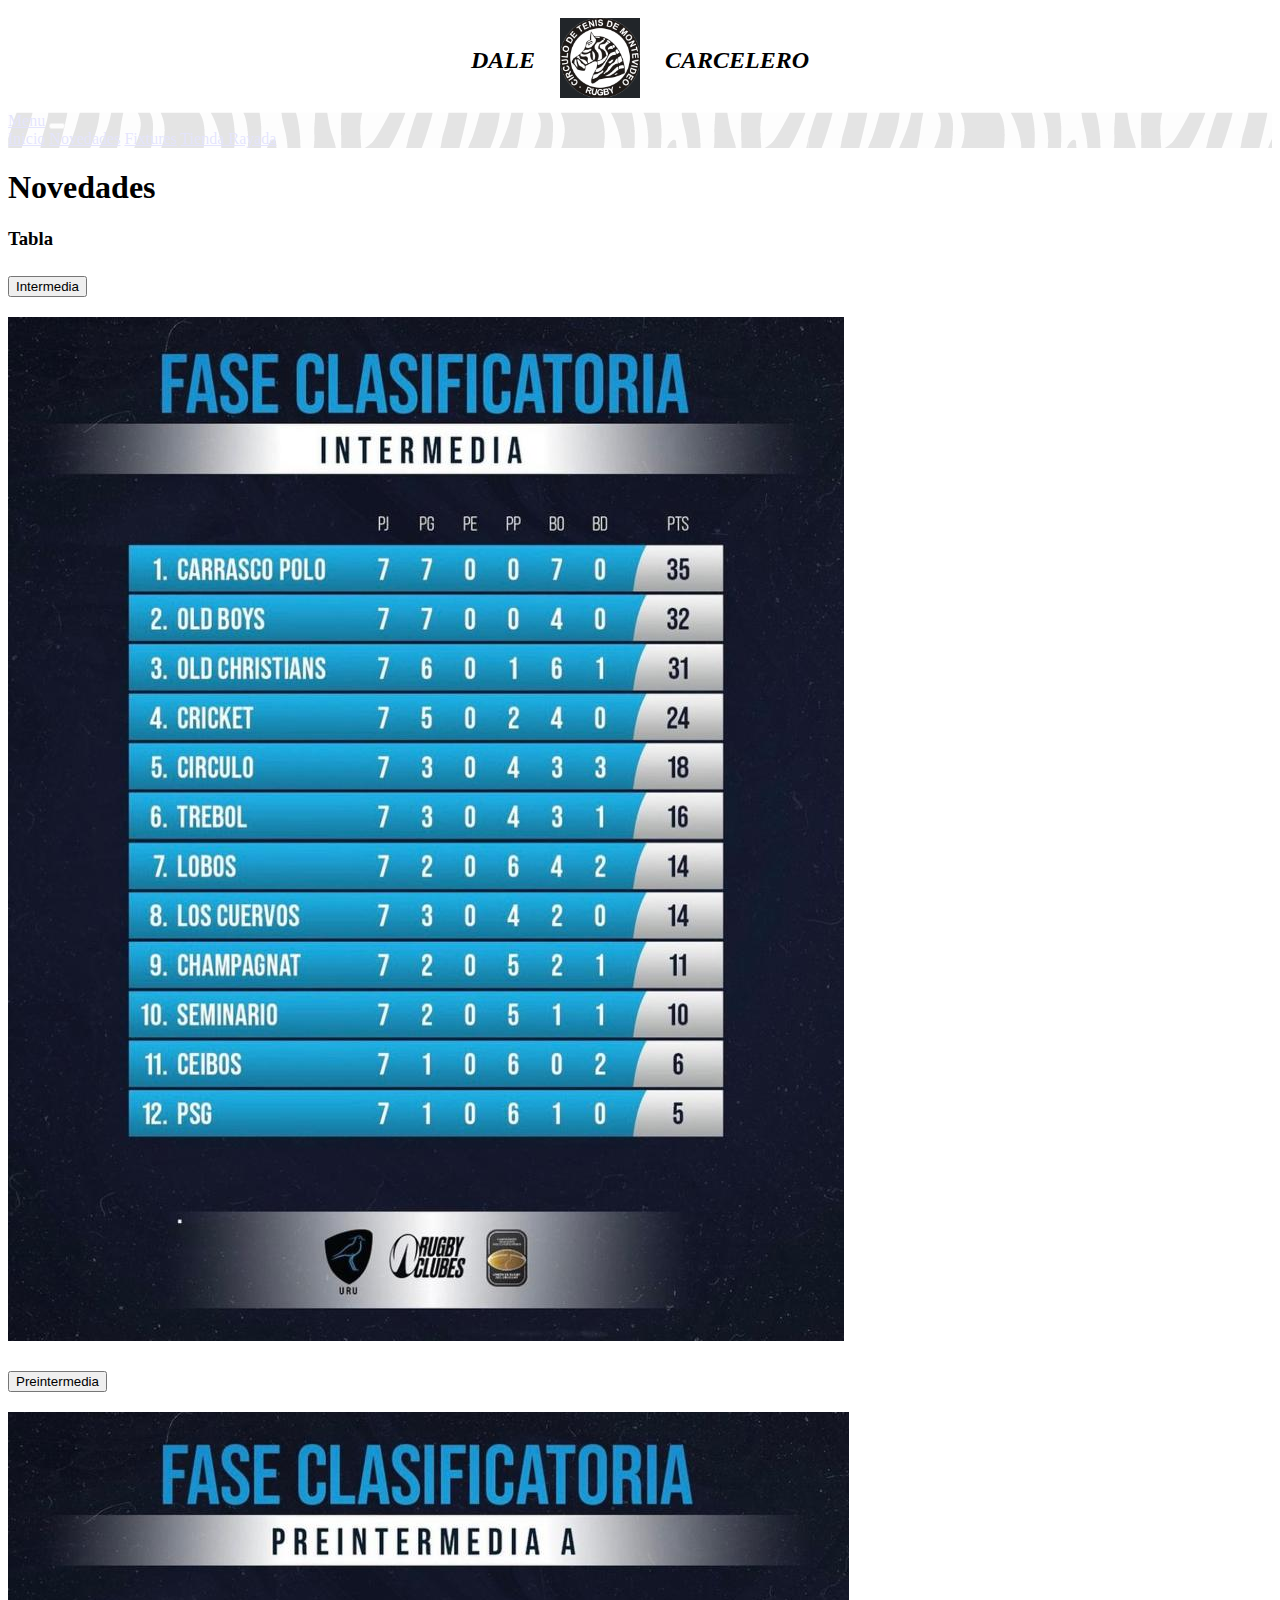
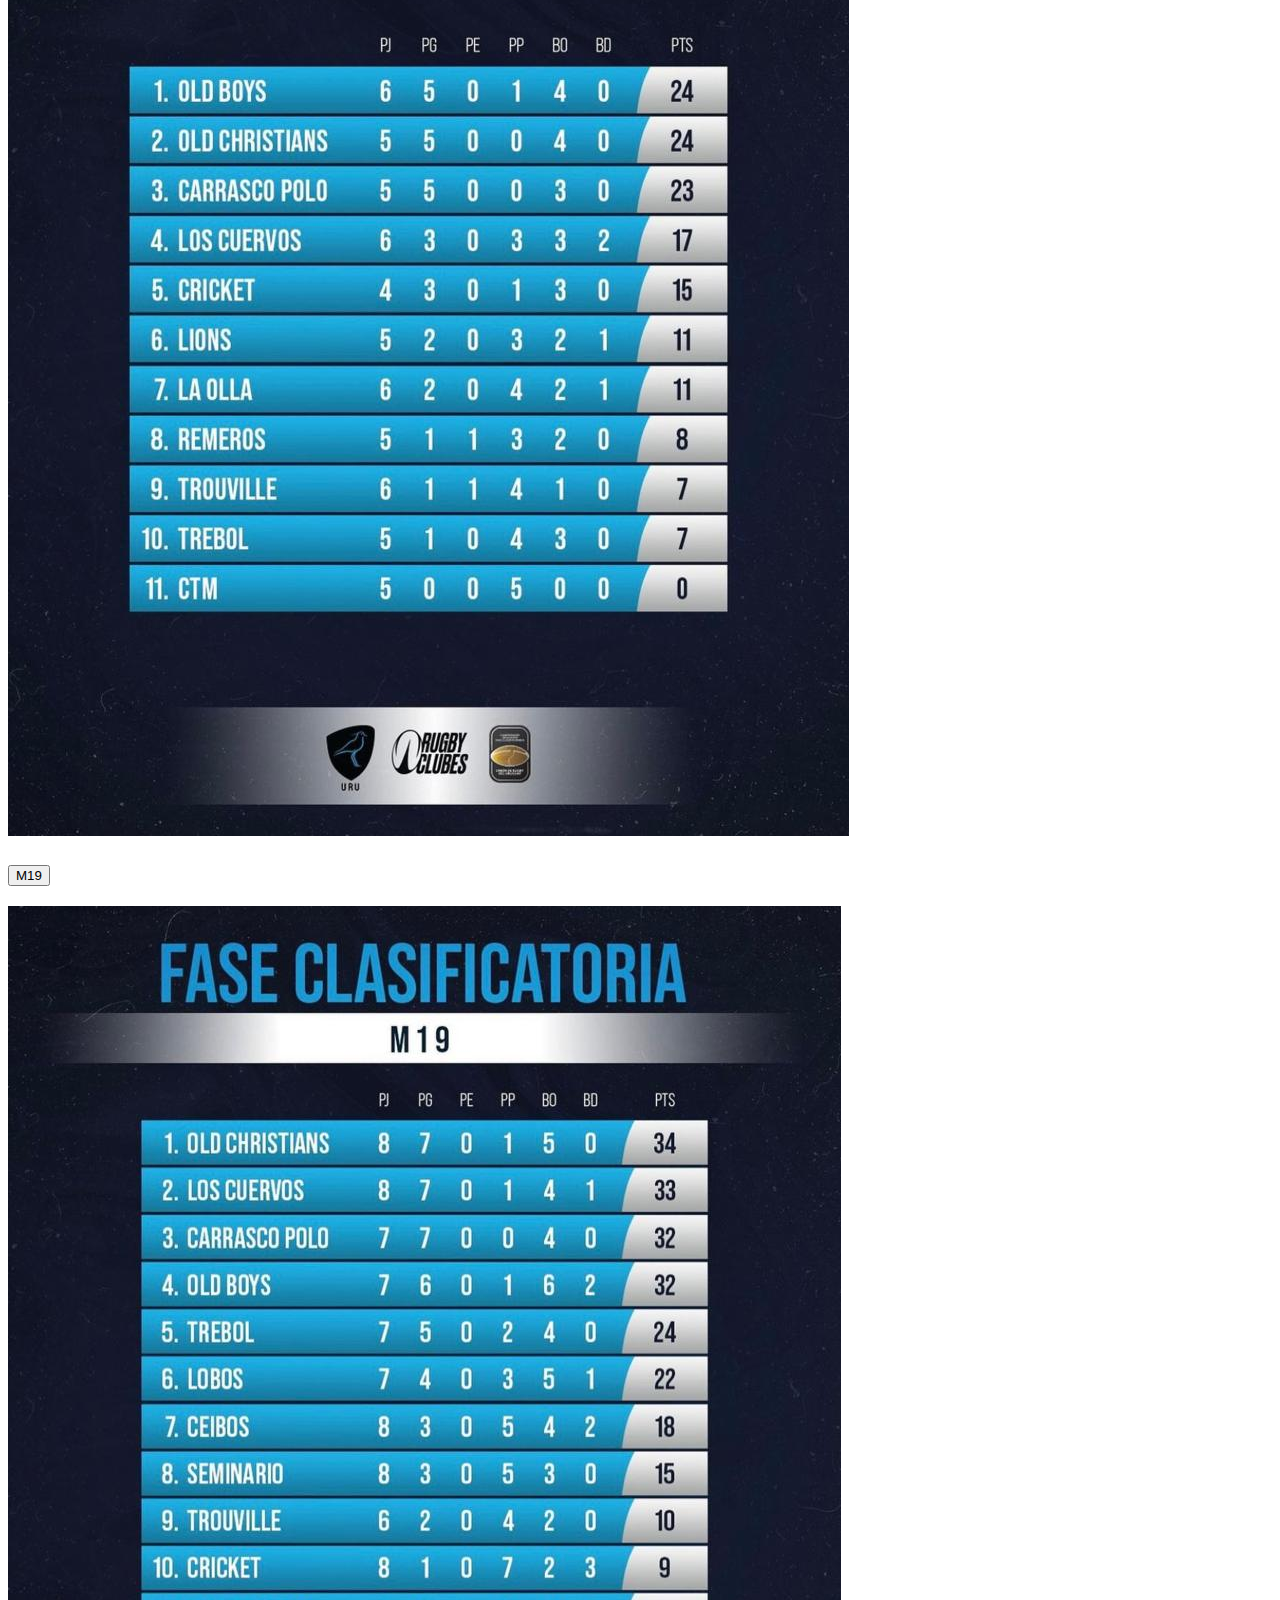
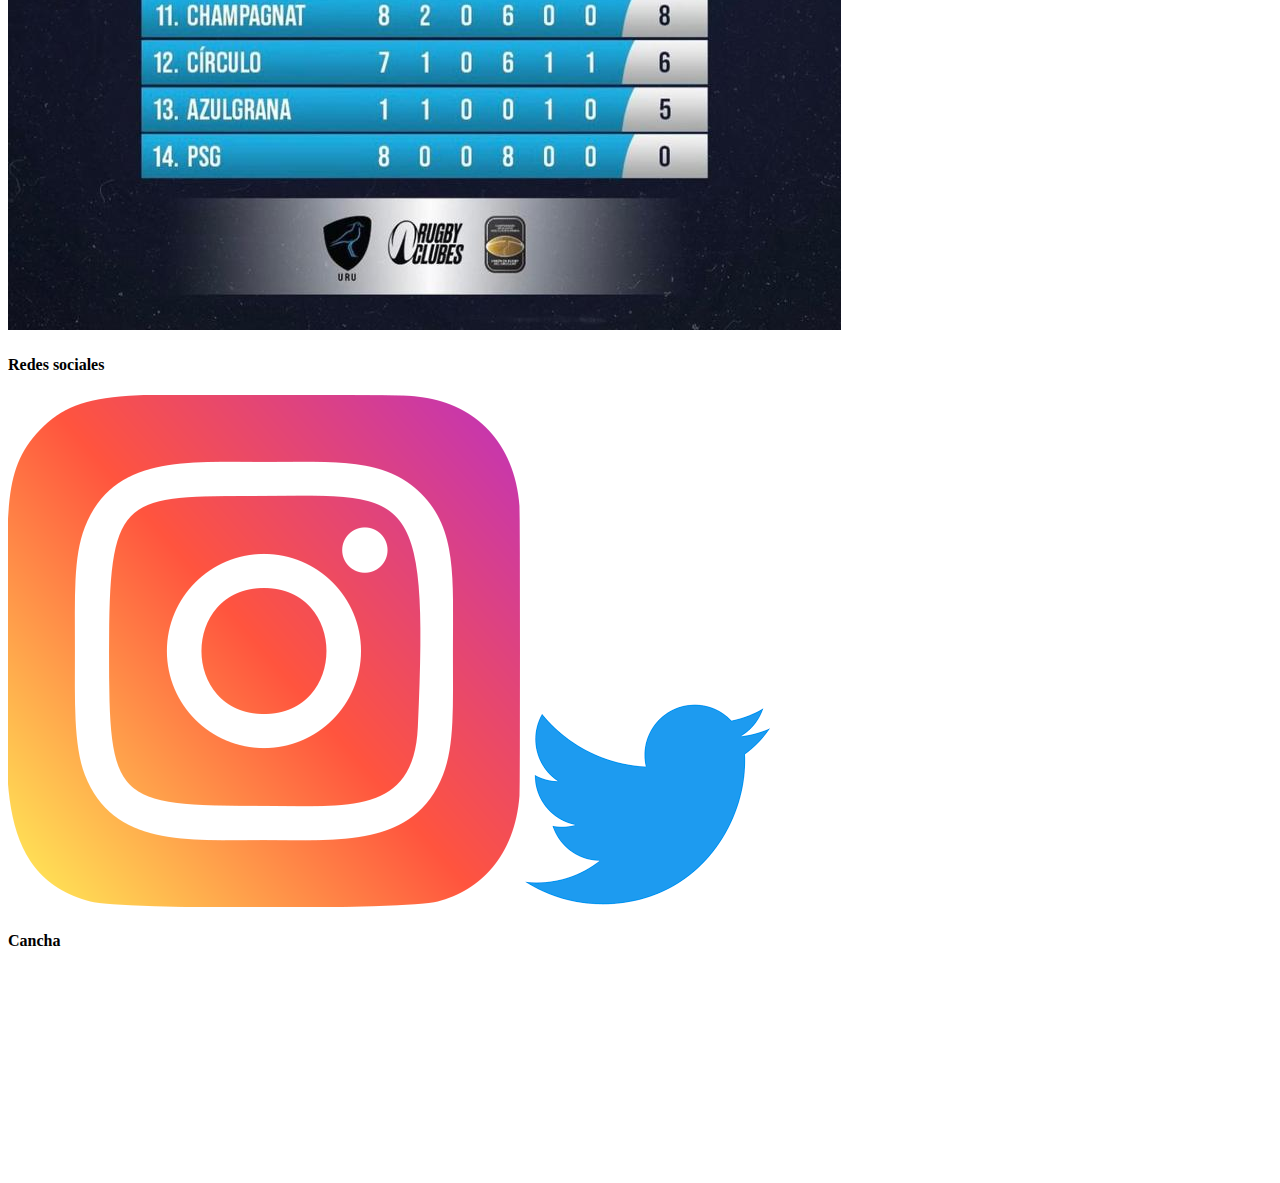
==== Other pages/novedades.html @ 17150779 "correcciones" ====
<!DOCTYPE html>
<html lang="en">
<head>
    <meta charset="UTF-8">
    <meta http-equiv="X-UA-Compatible" content="IE=edge">
    <meta name="viewport" content="width=device-width, initial-scale=1.0">
    <!-- CSS only -->
    <link href="https://cdn.jsdelivr.net/npm/bootstrap@5.2.0-beta1/dist/css/bootstrap.min.css" rel="stylesheet" integrity="sha384-0evHe/X+R7YkIZDRvuzKMRqM+OrBnVFBL6DOitfPri4tjfHxaWutUpFmBp4vmVor" crossorigin="anonymous">
    <link rel="stylesheet" href="../CSS/style.css">
    <title>Novedades</title>
</head>
<body>
  <header class= "escudo bg-dark">
    <h2 class="text-light">DALE</h2>
    <span><img src="../img/Escudo.png" alt="Escudo"></span>
    <h2 class="text-light">CARCELERO</h2>        
</header>
    <nav class="navbar navbar-expand-lg bg-black">
        <div class="container-fluid">
          <a class="navbar-brand text-light" href="../Other pages/novedades.html">Menu</a>
          <button class="navbar-toggler" type="button" data-bs-toggle="collapse" data-bs-target="#navbarNavAltMarkup" aria-controls="navbarNavAltMarkup" aria-expanded="false" aria-label="Toggle navigation">
            <span class="navbar-toggler-icon"></span>
          </button>
          <div class="collapse navbar-collapse" id="navbarNavAltMarkup">
            <div class="navbar-nav">
              <a class="nav-link active text-light" aria-current="page" href="../index.html">Inicio</a>
              <a class="nav-link active text-light" aria-current="page" href="../Other pages/novedades.html">Novedades</a>
              <a class="nav-link active text-light" aria-current="page" href="#">Fixtures</a>
              <a class="nav-link active text-light" aria-current="page" href="#">Tienda Rayada</a>
            </div>
          </div>
        </div>
    </nav>
      
    <main>
        <h1>Novedades</h1>
        
        <section class="m-5">
            <h3>Tabla</h3>
            <div class="accordion accordion-flush" id="accordionFlushExample">
                <div class="accordion-item">
                  <h2 class="accordion-header" id="flush-headingOne">
                    <button class="accordion-button collapsed" type="button" data-bs-toggle="collapse" data-bs-target="#flush-collapseOne" aria-expanded="false" aria-controls="flush-collapseOne">
                      Intermedia
                    </button>
                  </h2>
                  <div id="flush-collapseOne" class="accordion-collapse collapse" aria-labelledby="flush-headingOne" data-bs-parent="#accordionFlushExample">
                    <div><img src="../img/TablaInter.jpeg" alt="tablainter"></div>
                  </div>
                </div>
                <div class="accordion-item">
                  <h2 class="accordion-header" id="flush-headingTwo">
                    <button class="accordion-button collapsed" type="button" data-bs-toggle="collapse" data-bs-target="#flush-collapseTwo" aria-expanded="false" aria-controls="flush-collapseTwo">
                      Preintermedia
                    </button>
                  </h2>
                  <div id="flush-collapseTwo" class="accordion-collapse collapse" aria-labelledby="flush-headingTwo" data-bs-parent="#accordionFlushExample">
                    <div><img src="../img/TablaPre.jpeg" alt="tablapre"></div>
                  </div>
                </div>
                <div class="accordion-item">
                  <h2 class="accordion-header" id="flush-headingThree">
                    <button class="accordion-button collapsed" type="button" data-bs-toggle="collapse" data-bs-target="#flush-collapseThree" aria-expanded="false" aria-controls="flush-collapseThree">
                      M19
                    </button>
                  </h2>
                  <div id="flush-collapseThree" class="accordion-collapse collapse" aria-labelledby="flush-headingThree" data-bs-parent="#accordionFlushExample">
                    <div><img src="../img/Tabla19.jpeg" alt="tabla19"></div>
                  </div>
                </div>
              </div>
        </section>
        

    </main>
    <footer class="bg-dark bg-gradient">
        <div>
            <h4 class="text-light">Redes sociales</h4>
            <a href="https://www.instagram.com/" target="_blank"><img src="../img/instagram.png" alt="instagram"></a>
            <a href="https://www.twitter.com/" target="_blank"><img src="../img/twitter.png" alt="twitter"></a>
        </div>
        <div>
            <h4 class="text-light">Cancha</h4>
            <iframe src="https://www.google.com/maps/embed?pb=!1m18!1m12!1m3!1d3274.400572064016!2d-56.29575698333754!3d-34.846160926877744!2m3!1f0!2f0!3f0!3m2!1i1024!2i768!4f13.1!3m3!1m2!1s0x95a1d4270d348823%3A0x2ae764856227f173!2sCampus%20del%20Oeste!5e0!3m2!1ses!2suy!4v1654108356775!5m2!1ses!2suy" width="250" height="200" style="border:0;" allowfullscreen="" loading="lazy" referrerpolicy="no-referrer-when-downgrade"></iframe>
        </div>
    </footer>
    

    <!-- JavaScript Bundle with Popper -->
    <script src="https://cdn.jsdelivr.net/npm/bootstrap@5.2.0-beta1/dist/js/bootstrap.bundle.min.js" integrity="sha384-pprn3073KE6tl6bjs2QrFaJGz5/SUsLqktiwsUTF55Jfv3qYSDhgCecCxMW52nD2" crossorigin="anonymous"></script>
</body>
</html>
---- CSS/style.css ----
.escudo{
    display: flex;
    justify-content: center;
    align-items: center;
}

.escudo img{
    width: 80px;
    height: 80px;
    margin: 10px 25px;    
}

.escudo h2{
    font-style: italic;
}

.navbar{
    background-image: url("../img/animalprint.png");
    background-repeat: no-repeat;
    opacity: 0.1; 
}
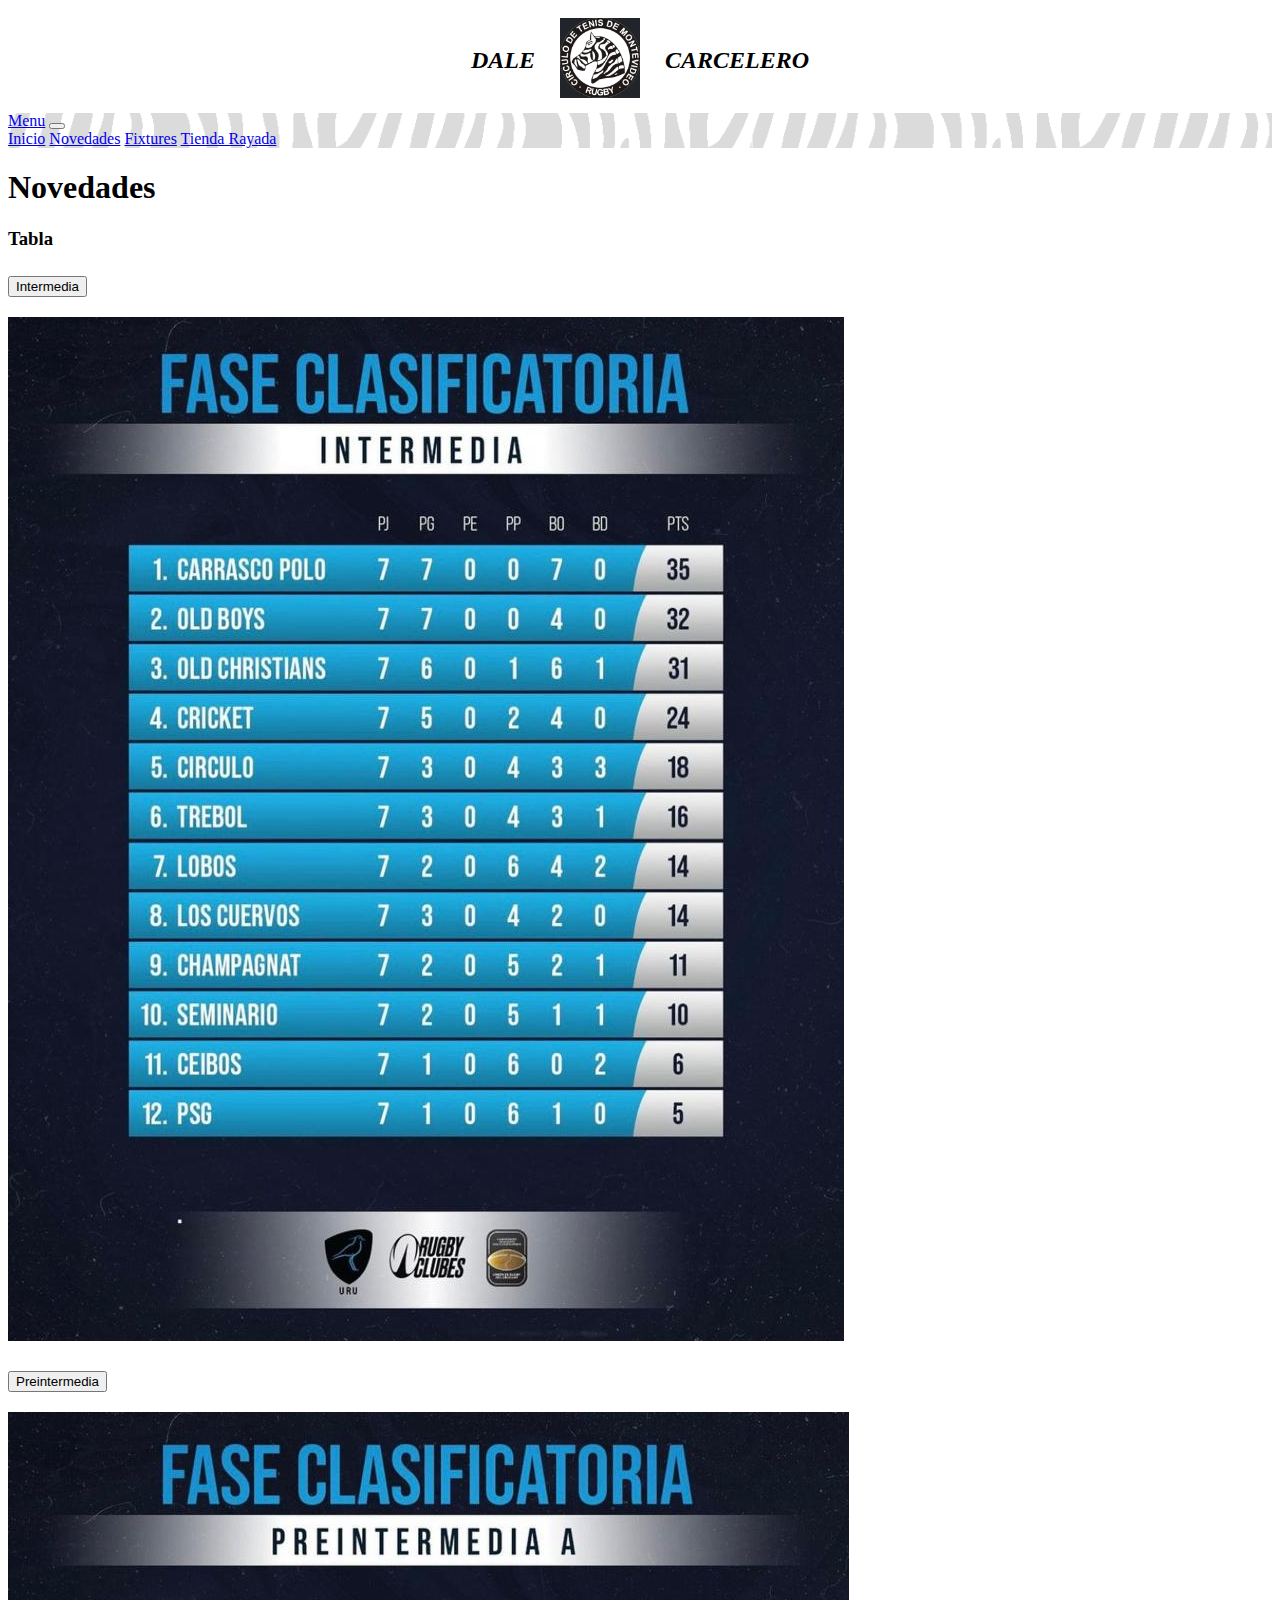
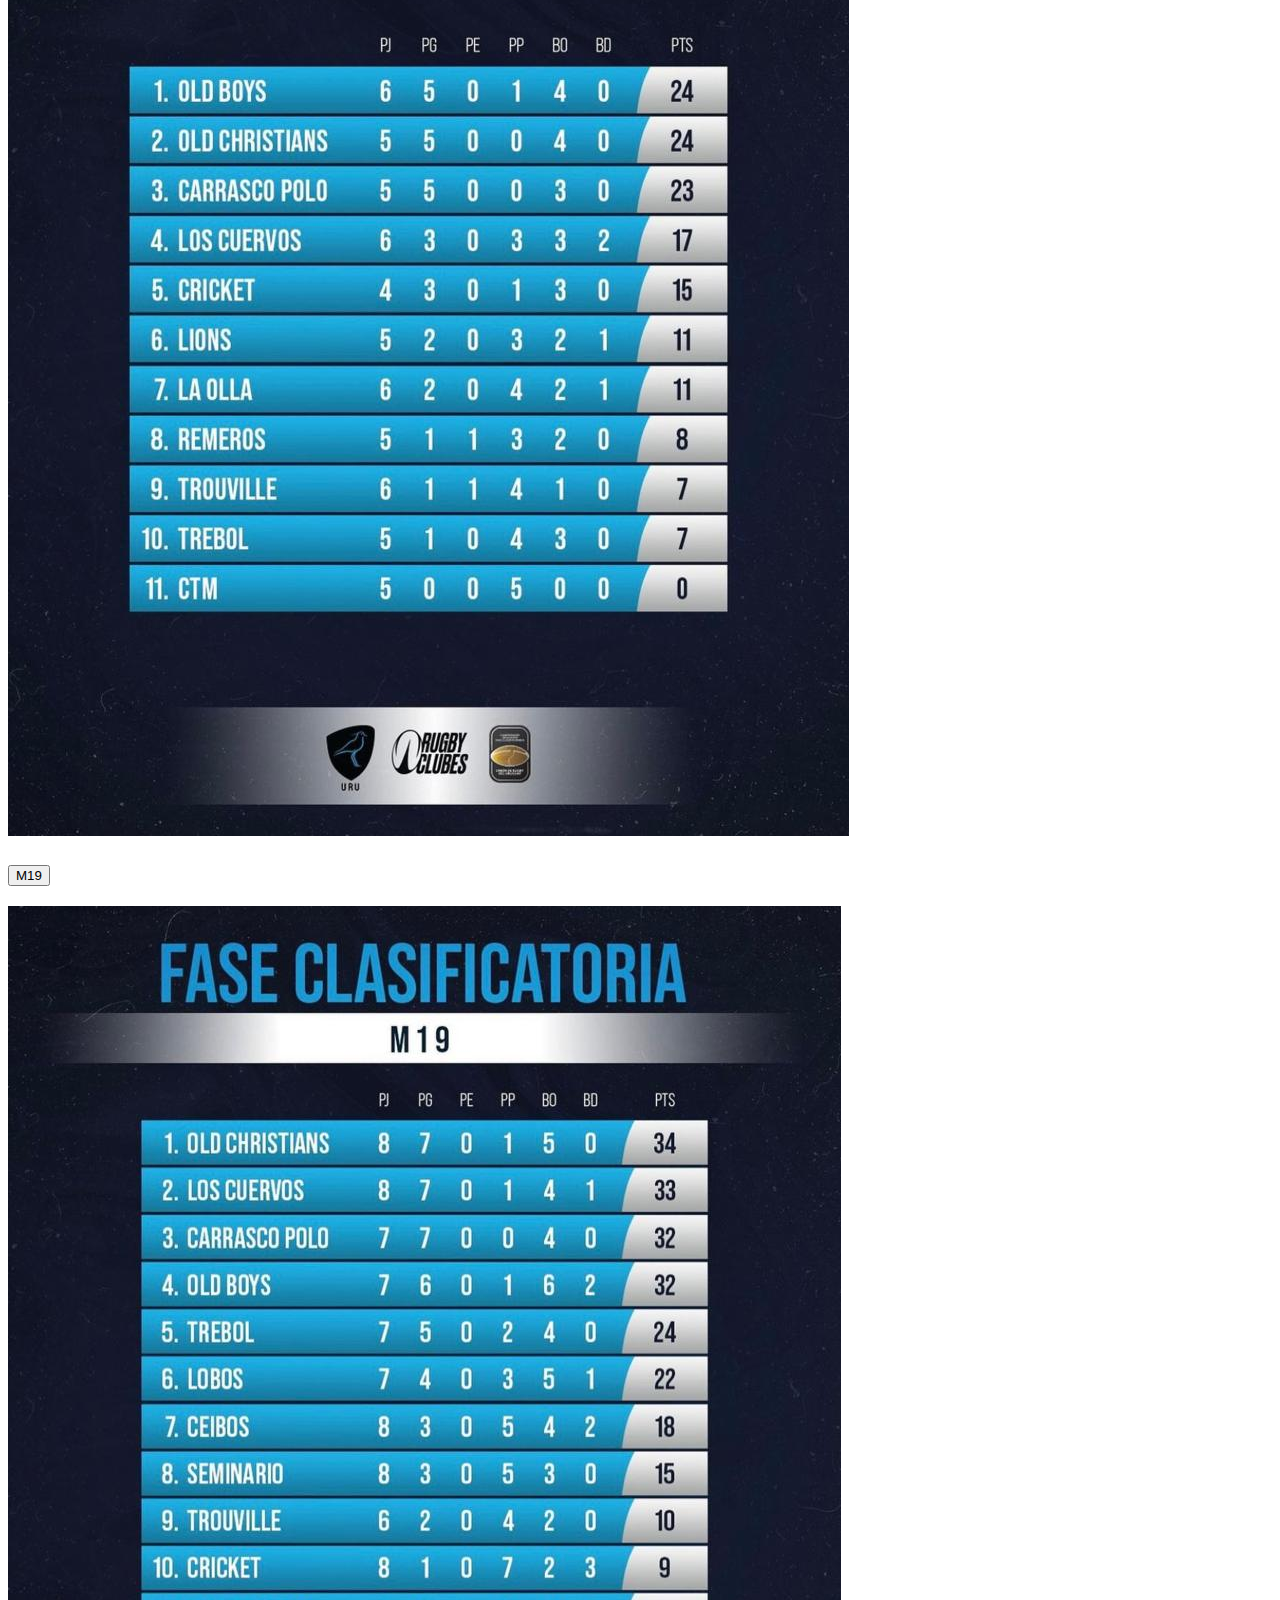
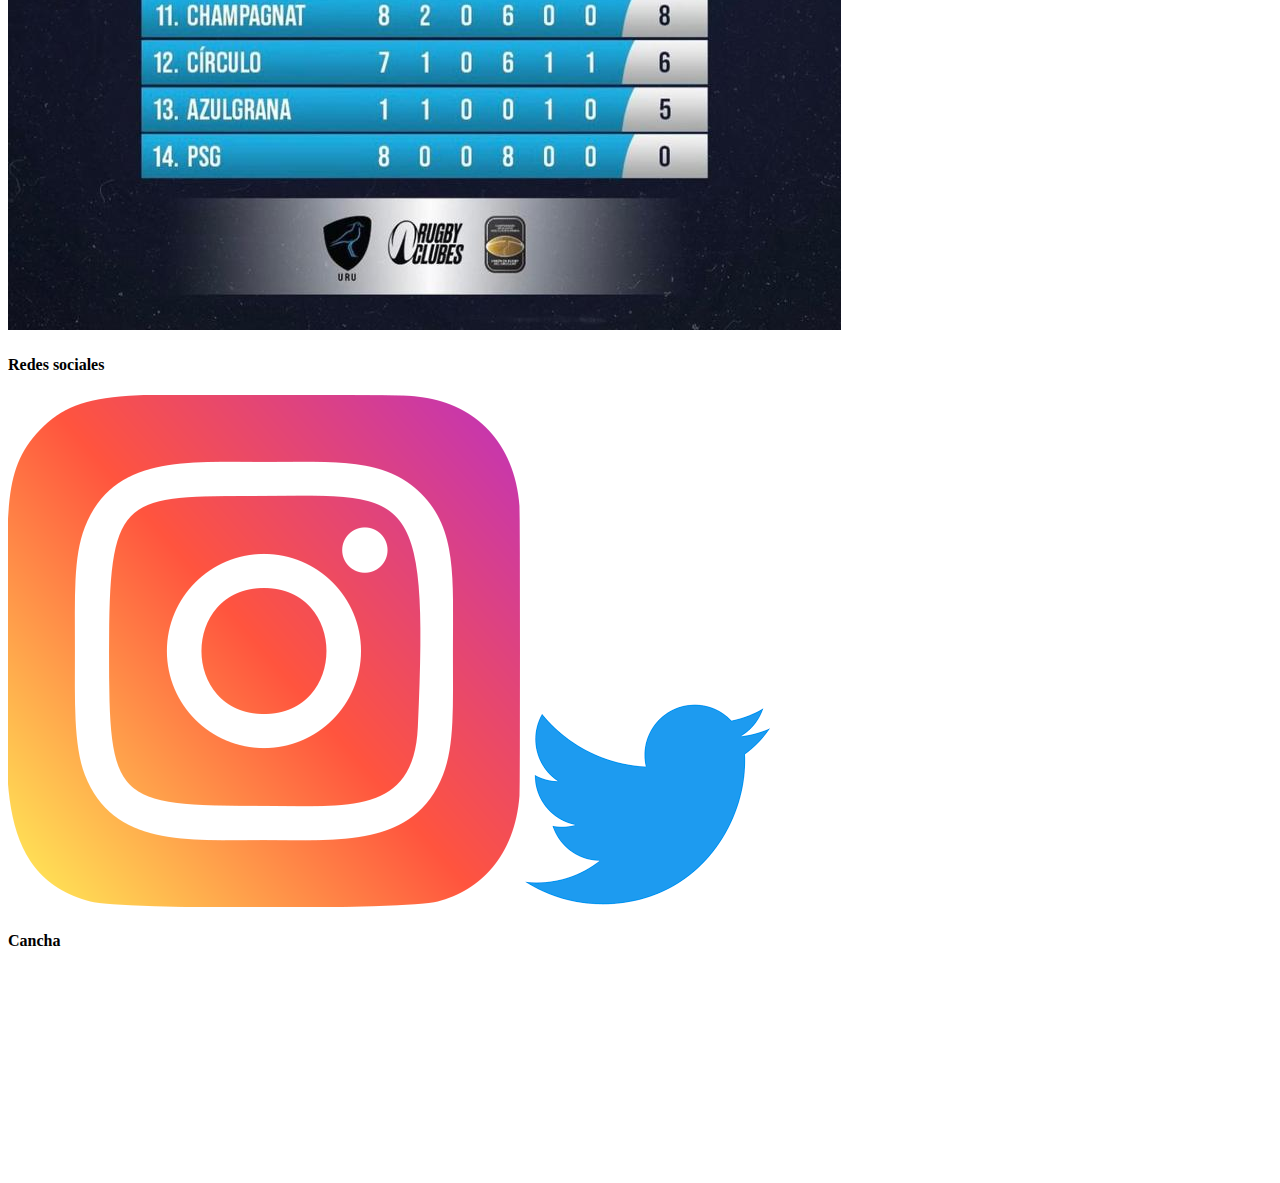
==== commit 8432220f: "header y nav prontos" ====
--- a/Other pages/novedades.html
+++ b/Other pages/novedades.html
@@ -10,28 +10,32 @@
     <title>Novedades</title>
 </head>
 <body>
+
+  <!-- Inicia header -->
   <header class= "escudo bg-dark">
     <h2 class="text-light">DALE</h2>
     <span><img src="../img/Escudo.png" alt="Escudo"></span>
     <h2 class="text-light">CARCELERO</h2>        
-</header>
-    <nav class="navbar navbar-expand-lg bg-black">
-        <div class="container-fluid">
-          <a class="navbar-brand text-light" href="../Other pages/novedades.html">Menu</a>
-          <button class="navbar-toggler" type="button" data-bs-toggle="collapse" data-bs-target="#navbarNavAltMarkup" aria-controls="navbarNavAltMarkup" aria-expanded="false" aria-label="Toggle navigation">
-            <span class="navbar-toggler-icon"></span>
-          </button>
-          <div class="collapse navbar-collapse" id="navbarNavAltMarkup">
-            <div class="navbar-nav">
-              <a class="nav-link active text-light" aria-current="page" href="../index.html">Inicio</a>
-              <a class="nav-link active text-light" aria-current="page" href="../Other pages/novedades.html">Novedades</a>
-              <a class="nav-link active text-light" aria-current="page" href="#">Fixtures</a>
-              <a class="nav-link active text-light" aria-current="page" href="#">Tienda Rayada</a>
-            </div>
-          </div>
+  </header>
+
+  <!-- Inicia nav -->
+  <nav class="navbar navbar-expand-lg">
+    <div class="container-fluid">
+      <a class="navbar-brand" href="../Other pages/novedades.html">Menu</a>
+      <button class="navbar-toggler" type="button" data-bs-toggle="collapse" data-bs-target="#navbarNavAltMarkup" aria-controls="navbarNavAltMarkup" aria-expanded="false" aria-label="Toggle navigation">
+        <span class="navbar-toggler-icon"></span>
+      </button>
+      <div class="collapse navbar-collapse" id="navbarNavAltMarkup">
+        <div class="navbar-nav">
+          <a class="nav-link active" aria-current="page" href="../index.html">Inicio</a>
+          <a class="nav-link active" aria-current="page" href="../Other pages/novedades.html">Novedades</a>
+          <a class="nav-link active" aria-current="page" href="#">Fixtures</a>
+          <a class="nav-link active" aria-current="page" href="#">Tienda Rayada</a>
         </div>
-    </nav>
-      
+      </div>
+    </div>
+  </nav>
+
     <main>
         <h1>Novedades</h1>
         
--- a/CSS/style.css
+++ b/CSS/style.css
@@ -1,7 +1,9 @@
+/* Estilo header */
 .escudo{
     display: flex;
     justify-content: center;
     align-items: center;
+    max-width: 100%;
 }
 
 .escudo img{
@@ -14,8 +16,39 @@
     font-style: italic;
 }
 
+/* Estilo nav */
 .navbar{
+    background-image: url("../img/animalprint.png");    
+    background-size: cover; 
+    width: 100%;  
+}
+
+/* Estilo main */
+.banner{
+    background-image: url("../img/Equipo3.png");    
+    background-size: cover;
+    width: 100%;
+    height: 1000px;
+    /* margin: 50px auto; */
+}
+
+
+
+/* Estilo footer */
+.pie{
     background-image: url("../img/animalprint.png");
     background-repeat: no-repeat;
-    opacity: 0.1; 
-}+    background-size: cover;  
+    display: flex;  
+    justify-content: space-around;
+    align-items: center;
+    padding-bottom: 5px;
+}
+
+.redes img{
+    width: 30px;
+    height: 30px;
+}
+
+
+
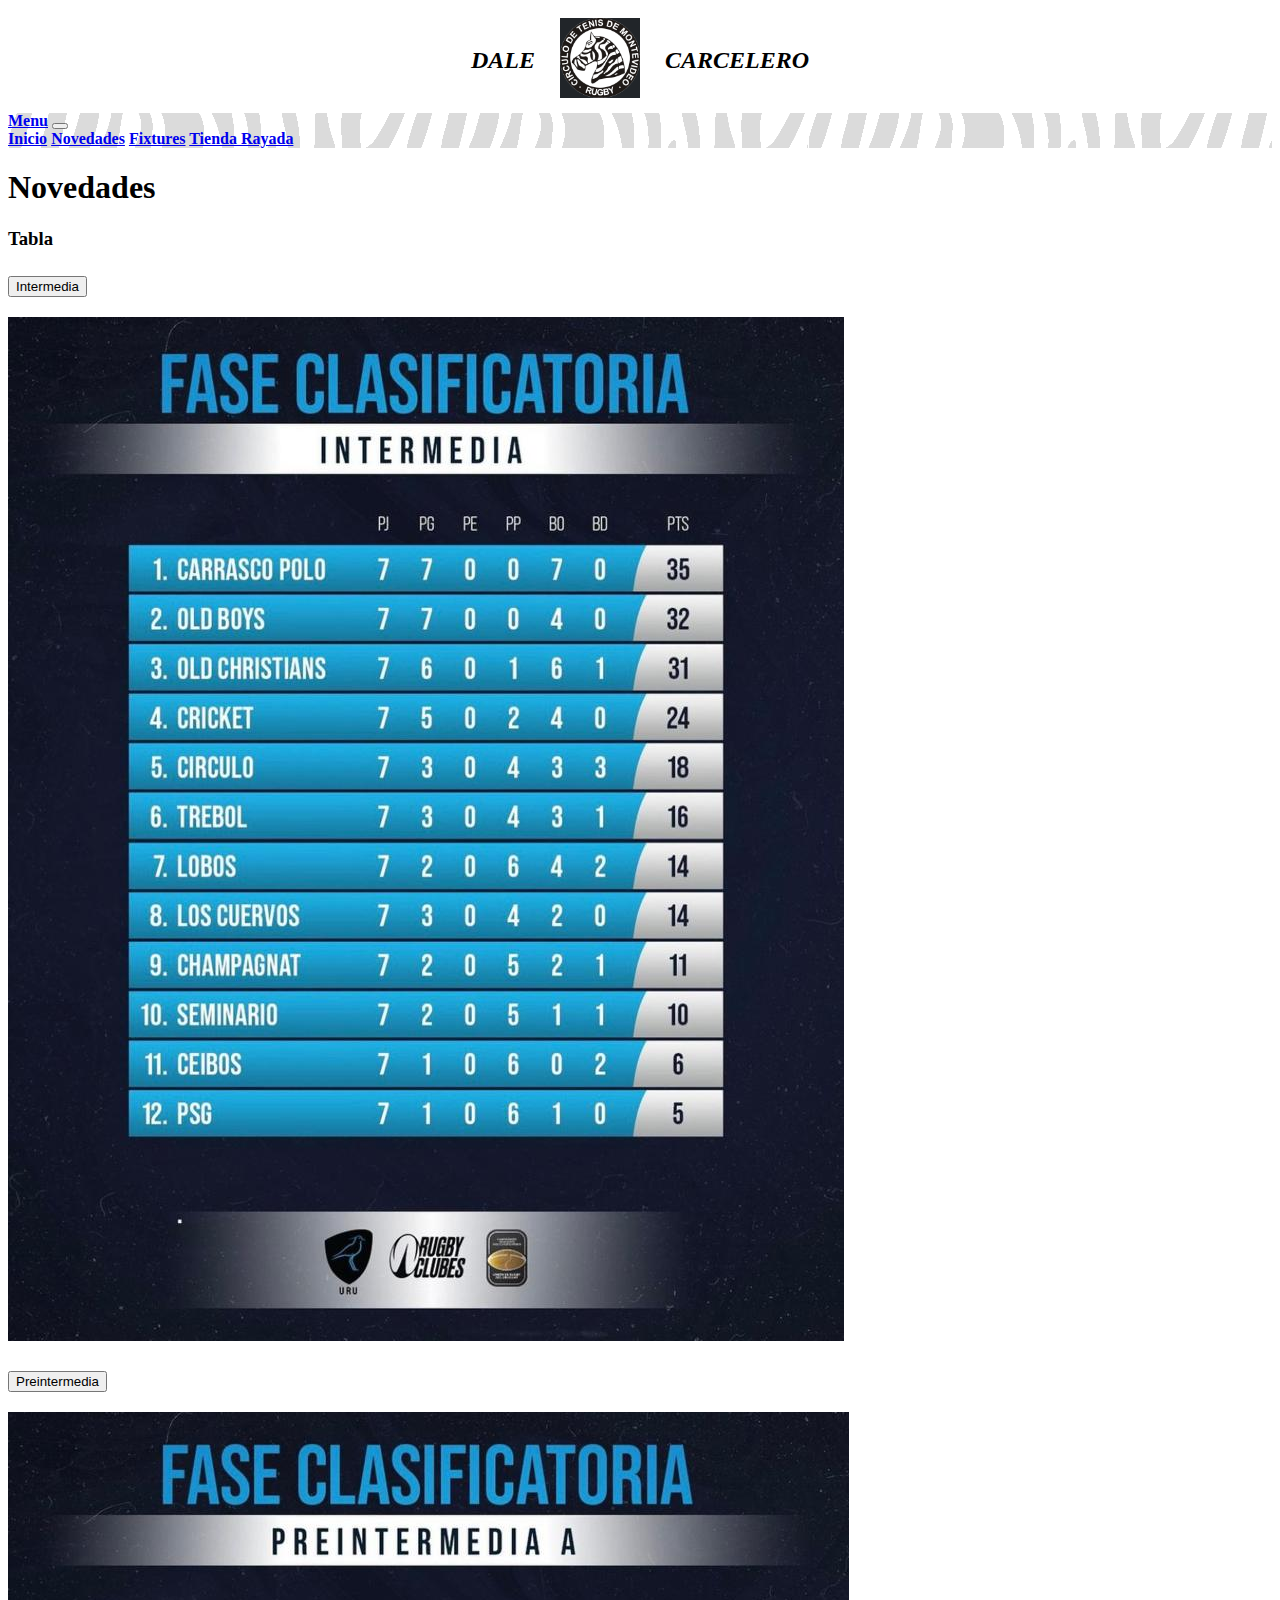
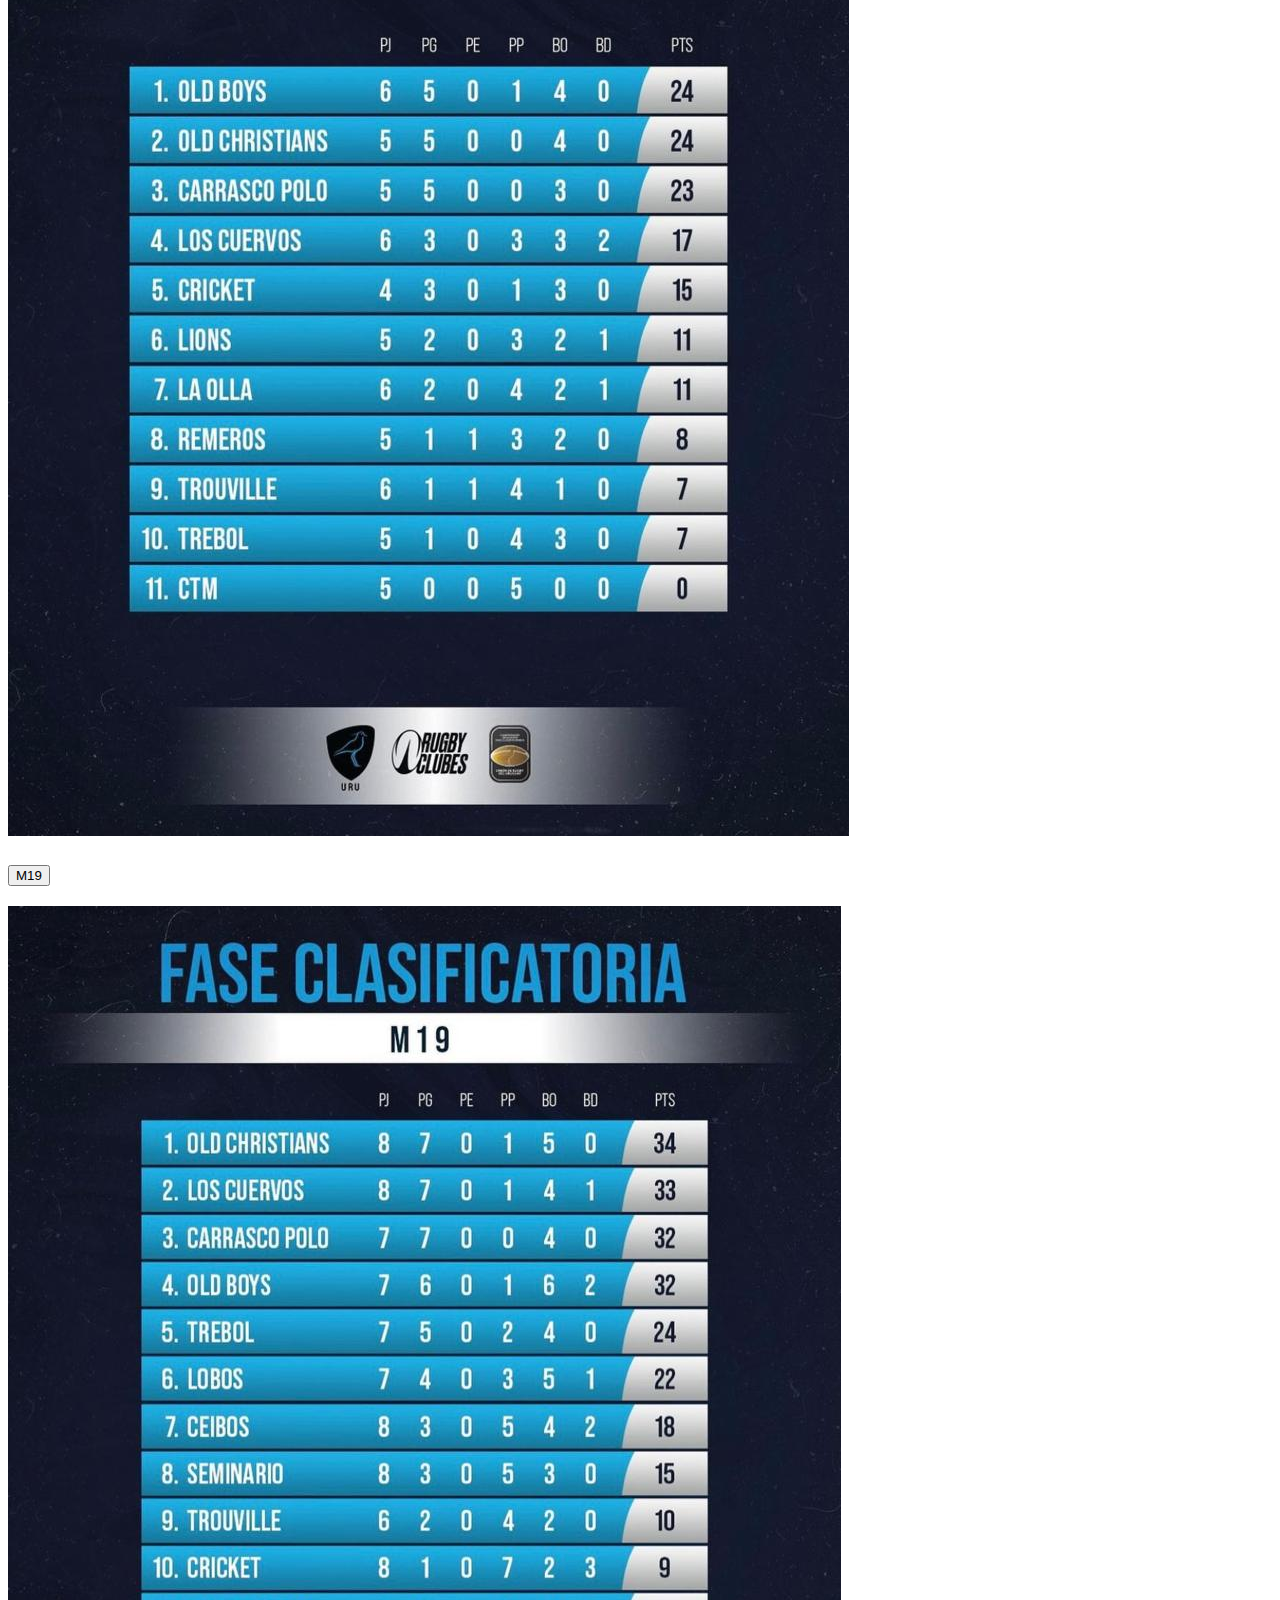
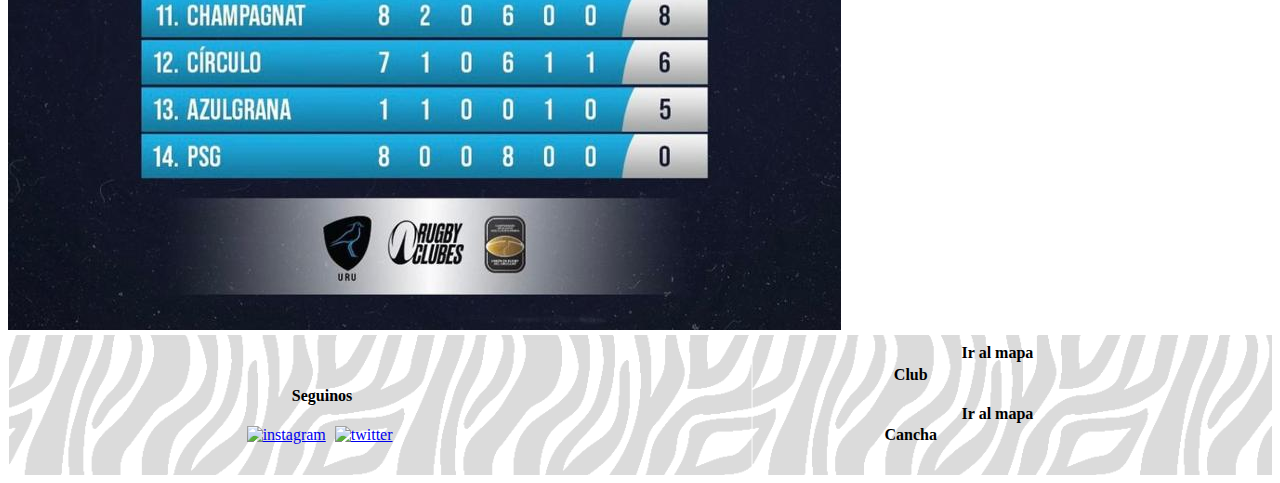
==== commit bb7dda66: "footer terminado" ====
--- a/Other pages/novedades.html
+++ b/Other pages/novedades.html
@@ -77,17 +77,21 @@
         
 
     </main>
-    <footer class="bg-dark bg-gradient">
-        <div>
-            <h4 class="text-light">Redes sociales</h4>
-            <a href="https://www.instagram.com/" target="_blank"><img src="../img/instagram.png" alt="instagram"></a>
-            <a href="https://www.twitter.com/" target="_blank"><img src="../img/twitter.png" alt="twitter"></a>
-        </div>
-        <div>
-            <h4 class="text-light">Cancha</h4>
-            <iframe src="https://www.google.com/maps/embed?pb=!1m18!1m12!1m3!1d3274.400572064016!2d-56.29575698333754!3d-34.846160926877744!2m3!1f0!2f0!3f0!3m2!1i1024!2i768!4f13.1!3m3!1m2!1s0x95a1d4270d348823%3A0x2ae764856227f173!2sCampus%20del%20Oeste!5e0!3m2!1ses!2suy!4v1654108356775!5m2!1ses!2suy" width="250" height="200" style="border:0;" allowfullscreen="" loading="lazy" referrerpolicy="no-referrer-when-downgrade"></iframe>
-        </div>
-    </footer>
+    
+    <!-- Inicia footer -->
+    <footer class="pie">
+      <div class="redes">
+          <h4>Seguinos</h4>
+          <a href="https://www.instagram.com/ctmrugby/?hl=es/" target="_blank"><img src="./img/instagram.png" alt="instagram"></a>
+          <a href="https://twitter.com/ctmrugby?lang=es" target="_blank"><img src="./img/twitter.png" alt="twitter"></a>
+      </div>
+      <div class="cancha">
+          <h4 class="tituloClub">Club</h4>
+          <a href="https://goo.gl/maps/nFTesbpkACTTmEqA6" target="_blank" class="ubiClub">Ir al mapa</a>
+          <h4 class="tituloCancha">Cancha</h4>
+          <a href="https://goo.gl/maps/xZYNShbmRMLR2G3J9" target="_blank" class="ubiCancha">Ir al mapa</a>            
+      </div>
+  </footer>
     
 
     <!-- JavaScript Bundle with Popper -->
--- a/CSS/style.css
+++ b/CSS/style.css
@@ -19,20 +19,105 @@
 /* Estilo nav */
 .navbar{
     background-image: url("../img/animalprint.png");    
-    background-size: cover; 
     width: 100%;  
+    font-weight: bolder;
 }
 
-/* Estilo main */
+/* Estilo banner */
 .banner{
     background-image: url("../img/Equipo3.png");    
     background-size: cover;
     width: 100%;
-    height: 1000px;
-    /* margin: 50px auto; */
+    height: 1000px;    
+}
+
+.texto-banner{
+    padding-left: 40px;
+    padding-top: 10px;
+    max-width: 35%;
+}
+
+.texto-banner h5 a{
+    text-decoration: none;
+    color: inherit;
+    font-weight: bolder;
+}
+
+.texto-banner h5 a:hover{
+    font-weight: bold;
+}
+
+.slide-in-left {
+	-webkit-animation: slide-in-left 0.8s cubic-bezier(0.250, 0.460, 0.450, 0.940) both;
+	        animation: slide-in-left 0.8s cubic-bezier(0.250, 0.460, 0.450, 0.940) both;
 }
 
 
+ @-webkit-keyframes slide-in-left {
+    0% {
+      -webkit-transform: translateX(-1000px);
+              transform: translateX(-1000px);
+      opacity: 0;
+    }
+    100% {
+      -webkit-transform: translateX(0);
+              transform: translateX(0);
+      opacity: 1;
+    }
+  }
+  @keyframes slide-in-left {
+    0% {
+      -webkit-transform: translateX(-1000px);
+              transform: translateX(-1000px);
+      opacity: 0;
+    }
+    100% {
+      -webkit-transform: translateX(0);
+              transform: translateX(0);
+      opacity: 1;
+    }
+  }
+  
+.slide-in-left2 {
+	-webkit-animation: slide-in-left 0.8s cubic-bezier(0.250, 0.460, 0.450, 0.940) 1s both;
+	        animation: slide-in-left 0.8s cubic-bezier(0.250, 0.460, 0.450, 0.940) 1s both;
+}
+
+
+ @-webkit-keyframes slide-in-left2 {
+    0% {
+      -webkit-transform: translateX(-1000px);
+              transform: translateX(-1000px);
+      opacity: 0;
+    }
+    100% {
+      -webkit-transform: translateX(0);
+              transform: translateX(0);
+      opacity: 1;
+    }
+  }
+  @keyframes slide-in-left2 {
+    0% {
+      -webkit-transform: translateX(-1000px);
+              transform: translateX(-1000px);
+      opacity: 0;
+    }
+    100% {
+      -webkit-transform: translateX(0);
+              transform: translateX(0);
+      opacity: 1;
+    }
+  }
+  
+/* Estilo seccion */
+.container{
+    margin-top: 60px;
+    margin-bottom: 120px;
+}
+
+.container .row{
+    text-align: center;
+}
 
 /* Estilo footer */
 .pie{
@@ -42,13 +127,65 @@
     display: flex;  
     justify-content: space-around;
     align-items: center;
-    padding-bottom: 5px;
+    padding-top: 10px;
+    padding-bottom: 10px;
 }
 
 .redes img{
     width: 30px;
     height: 30px;
+    margin-right: 5px;
+}
+
+.redes img:hover{
+    width: 40px;
+    height: 40px;    
 }
 
 
+.redes{
+    text-align: center;
+}
 
+.cancha{
+    text-align: center;
+    display: grid;
+    grid-template-columns: repeat(2, 1fr);
+    grid-template-rows: repeat(2, 1fr);
+    grid-template-areas:
+    "tituloClub ubiClub"
+    "tituloCancha ubiCancha"
+    ;
+    align-items: stretch;
+    column-gap: 15px;
+}
+
+.tituloClub{
+    grid-area: tituloClub;
+}
+
+.ubiClub{
+    grid-area: ubiClub;
+}
+
+.tituloCancha{
+    grid-area: tituloCancha;
+}
+
+.ubiCancha{
+    grid-area: ubiCancha;
+}
+
+
+.cancha a{
+    text-decoration: none;
+    color: inherit;
+    font-weight: bolder;
+}
+
+.cancha a:hover{
+    font-weight: bold;
+    font-size: 20px;
+}
+
+
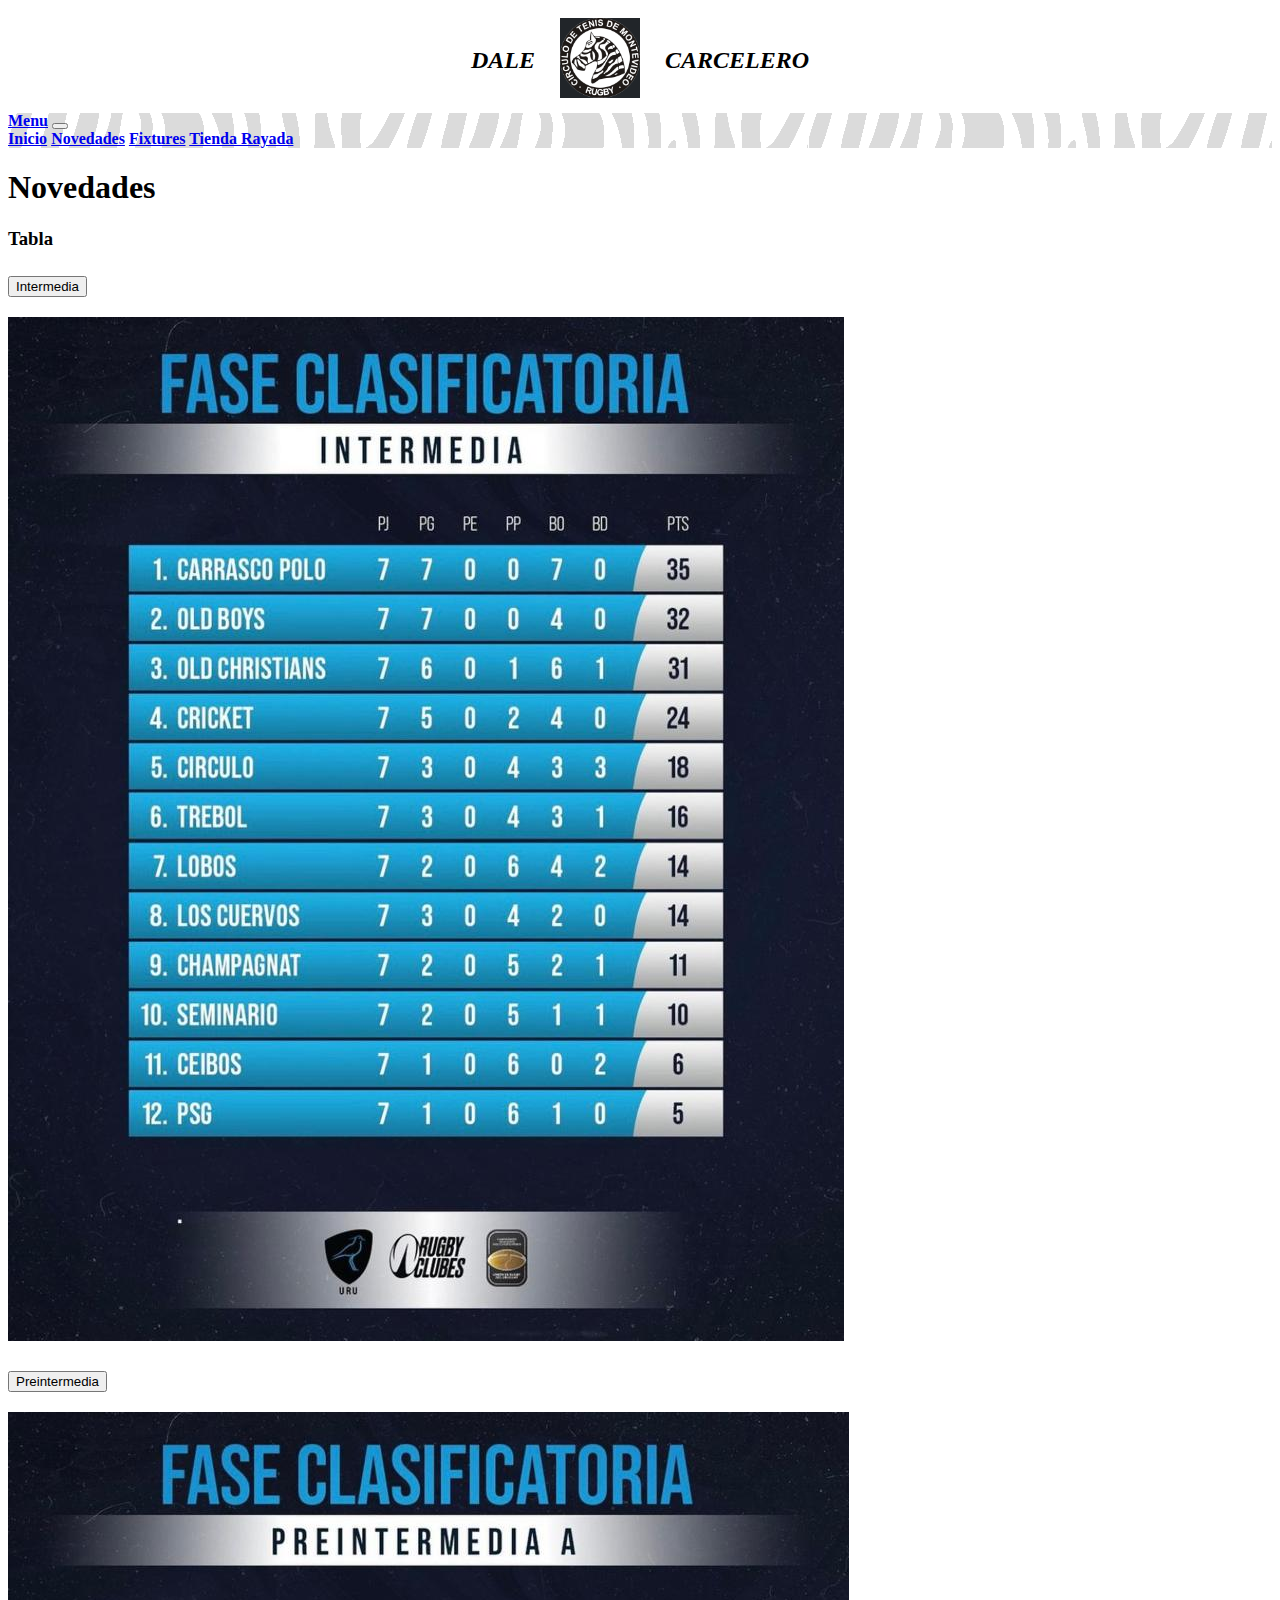
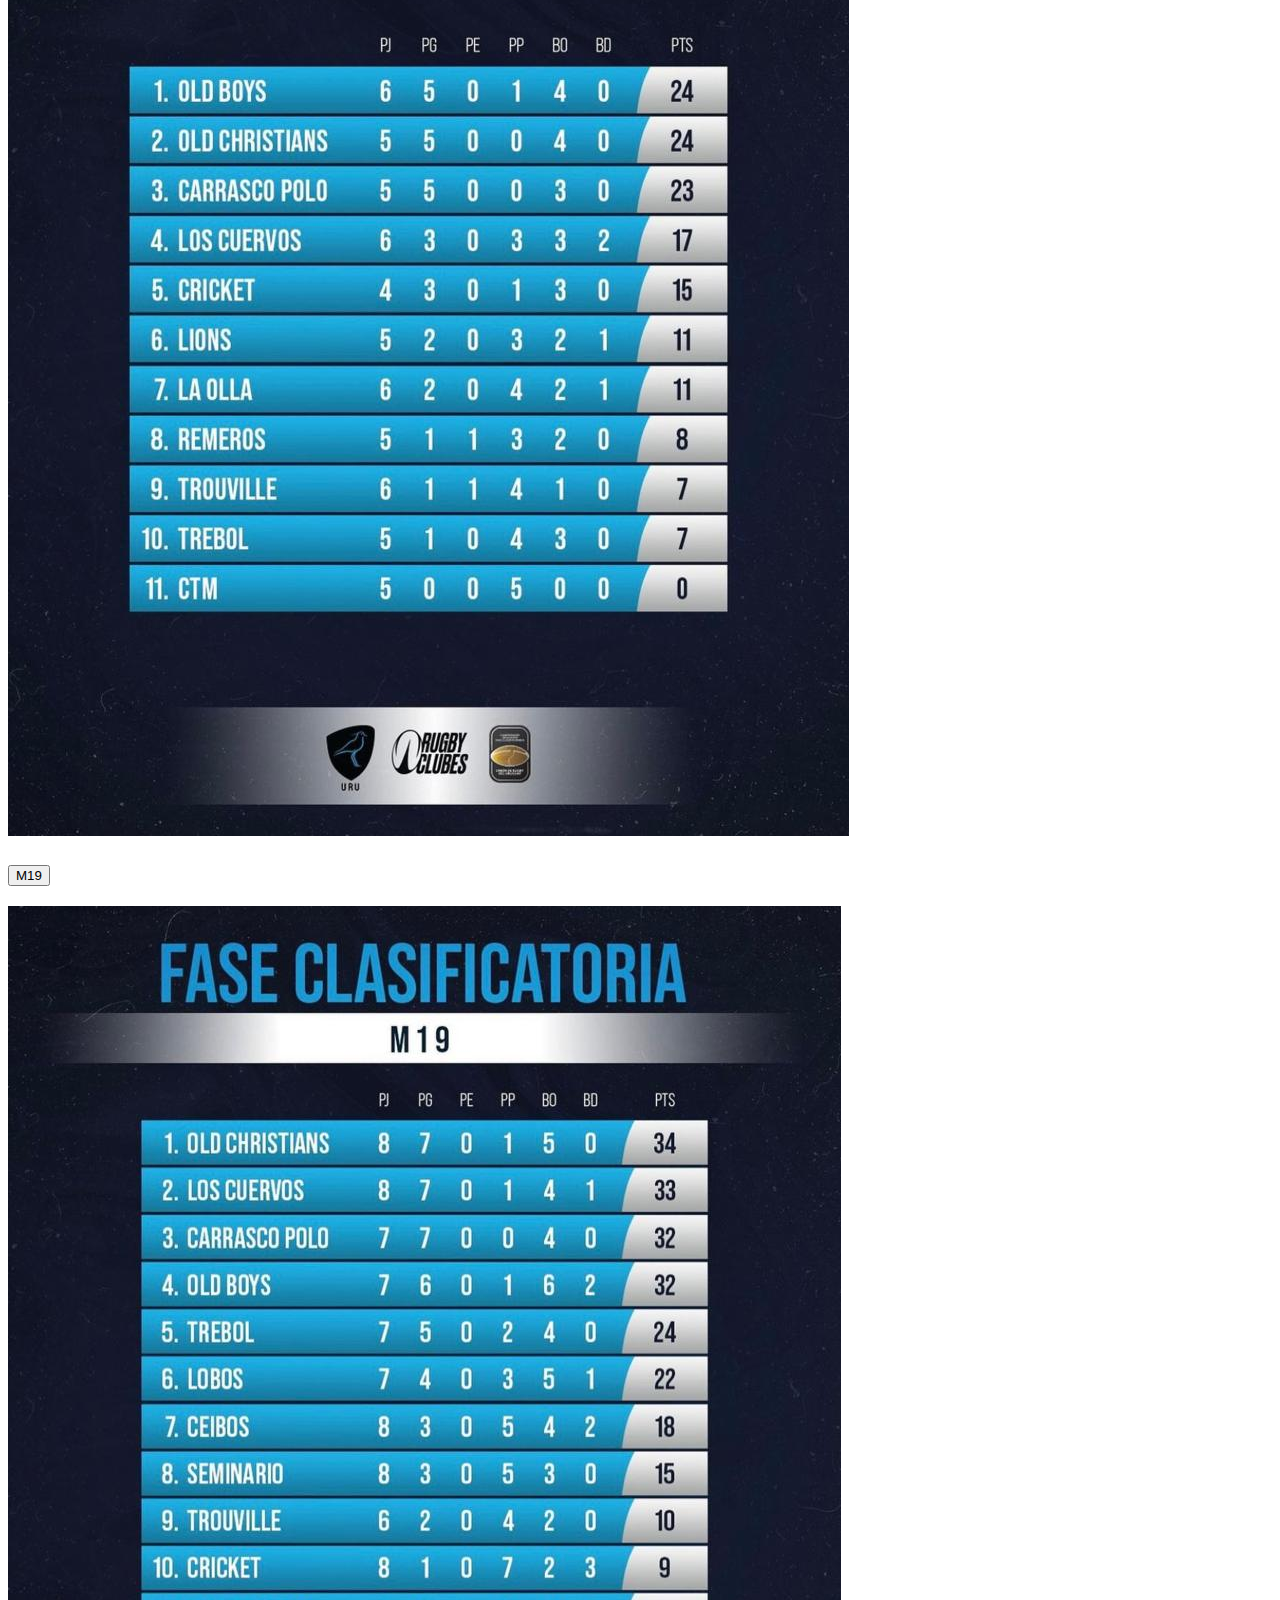
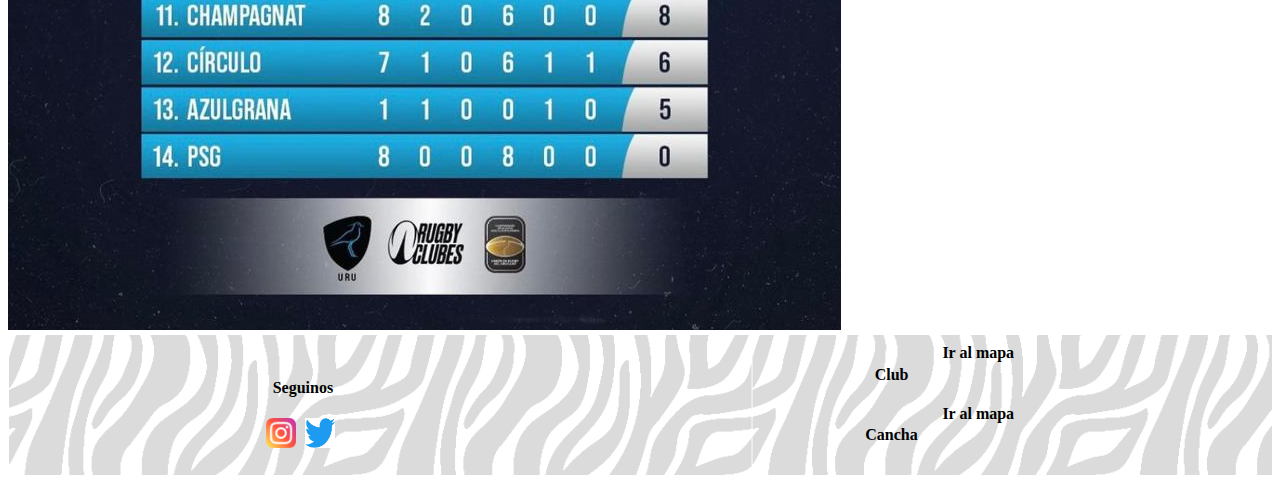
==== commit 8fac785a: "correccion footer" ====
--- a/Other pages/novedades.html
+++ b/Other pages/novedades.html
@@ -77,13 +77,13 @@
         
 
     </main>
-    
+
     <!-- Inicia footer -->
     <footer class="pie">
       <div class="redes">
           <h4>Seguinos</h4>
-          <a href="https://www.instagram.com/ctmrugby/?hl=es/" target="_blank"><img src="./img/instagram.png" alt="instagram"></a>
-          <a href="https://twitter.com/ctmrugby?lang=es" target="_blank"><img src="./img/twitter.png" alt="twitter"></a>
+          <a href="https://www.instagram.com/ctmrugby/?hl=es/" target="_blank"><img src="../img/instagram.png" alt="instagram"></a>
+          <a href="https://twitter.com/ctmrugby?lang=es" target="_blank"><img src="../img/twitter.png" alt="twitter"></a>
       </div>
       <div class="cancha">
           <h4 class="tituloClub">Club</h4>
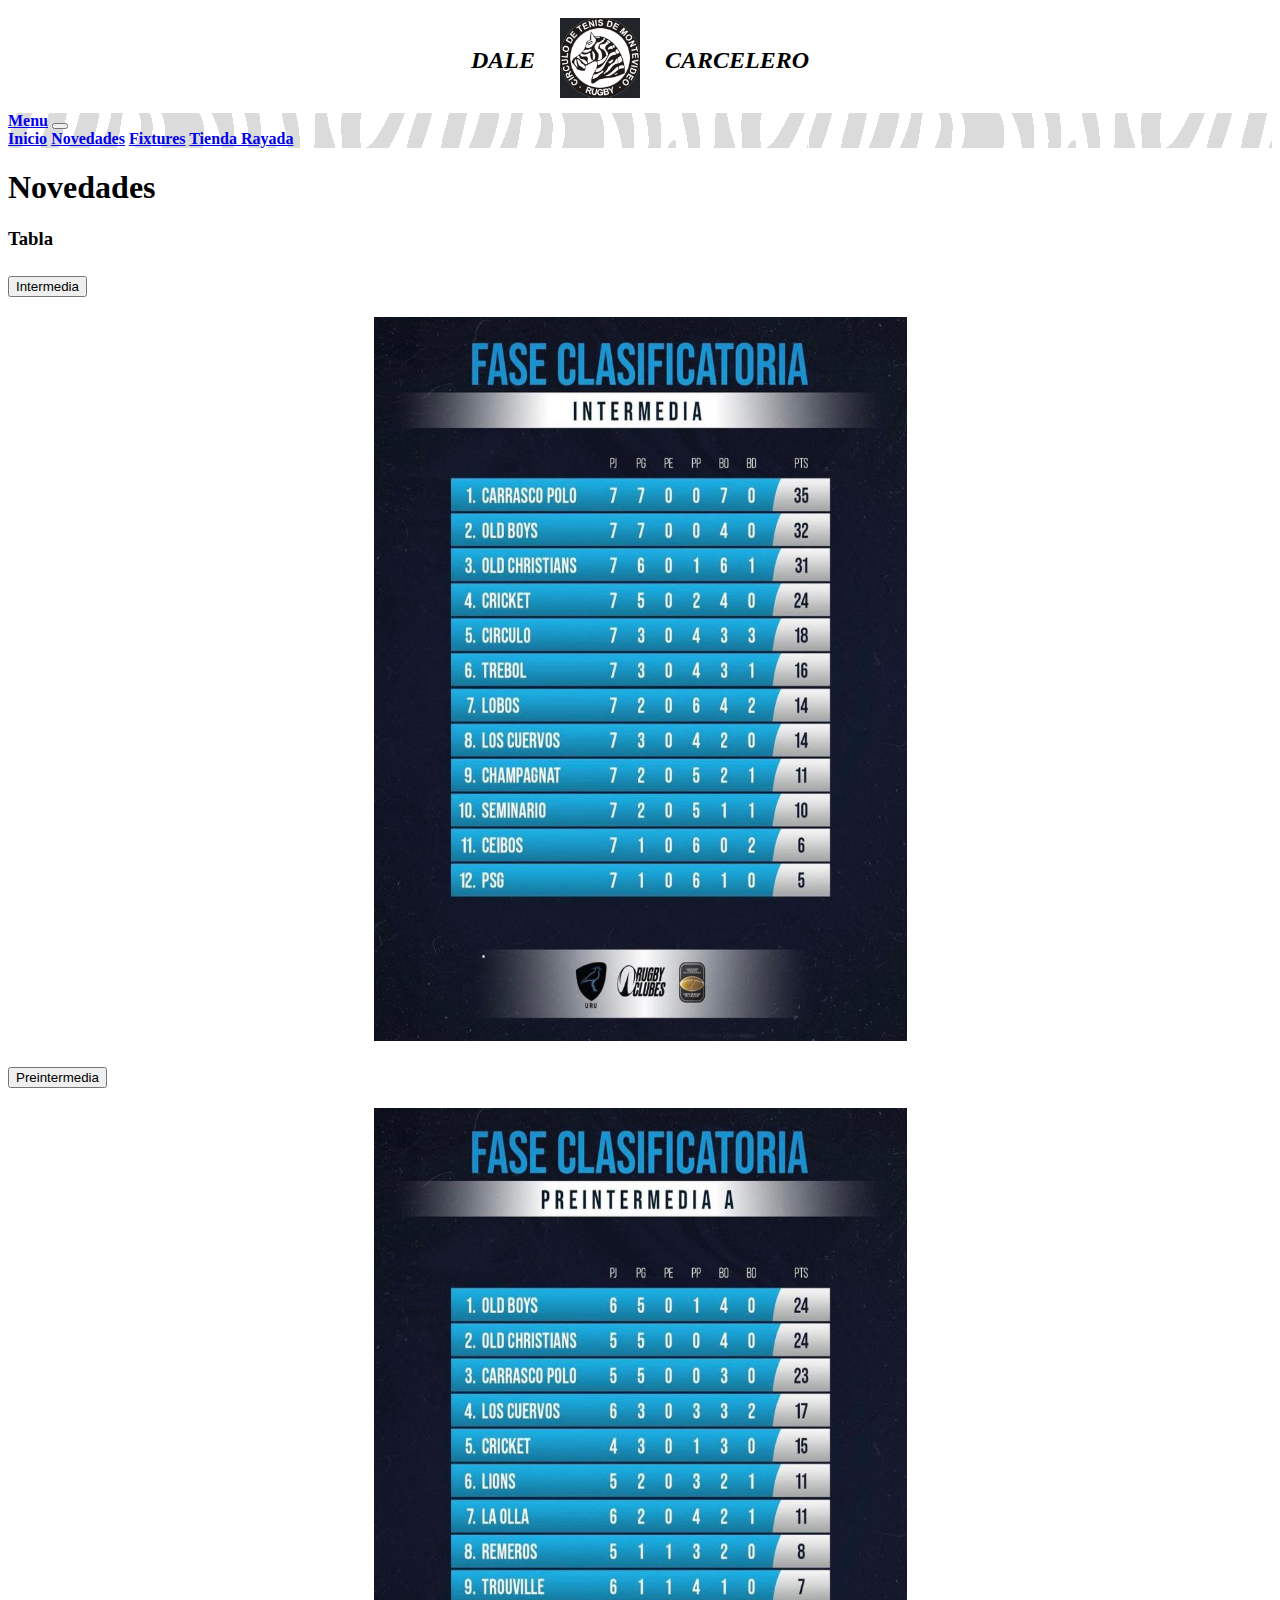
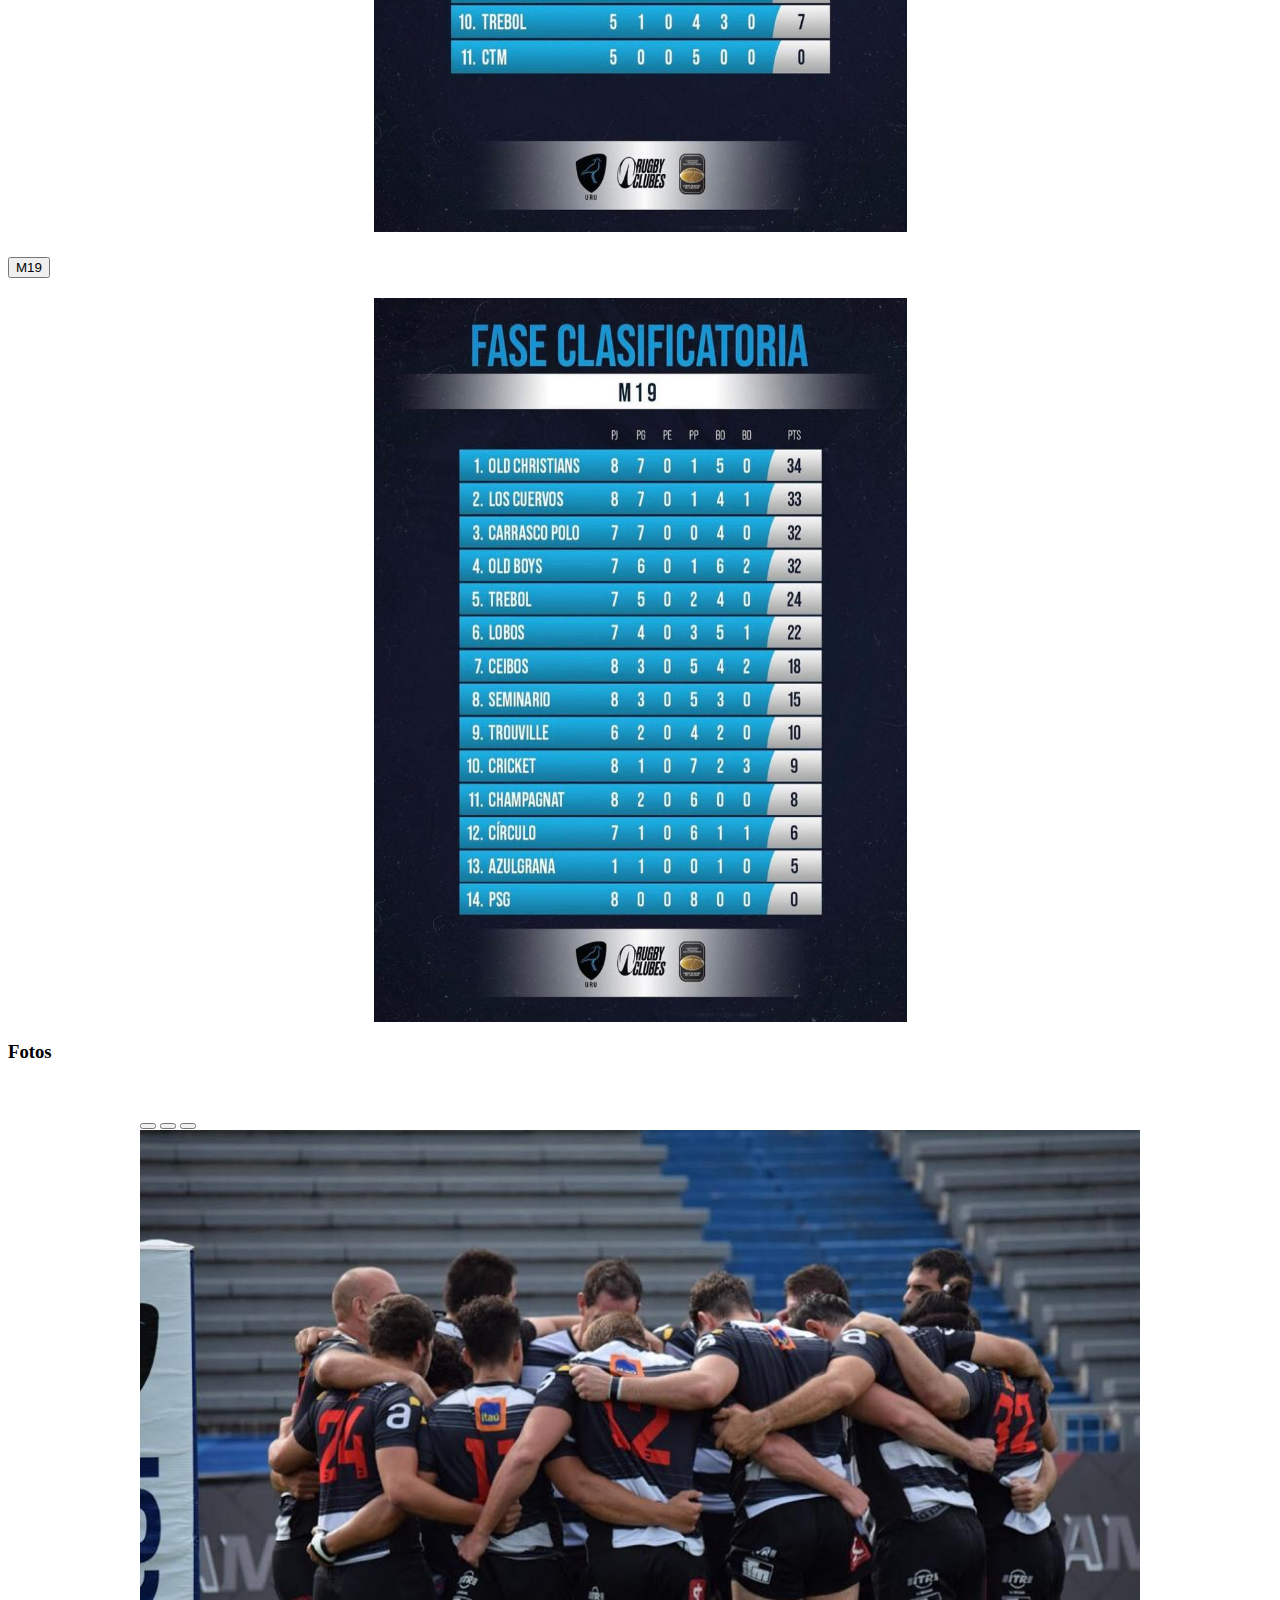
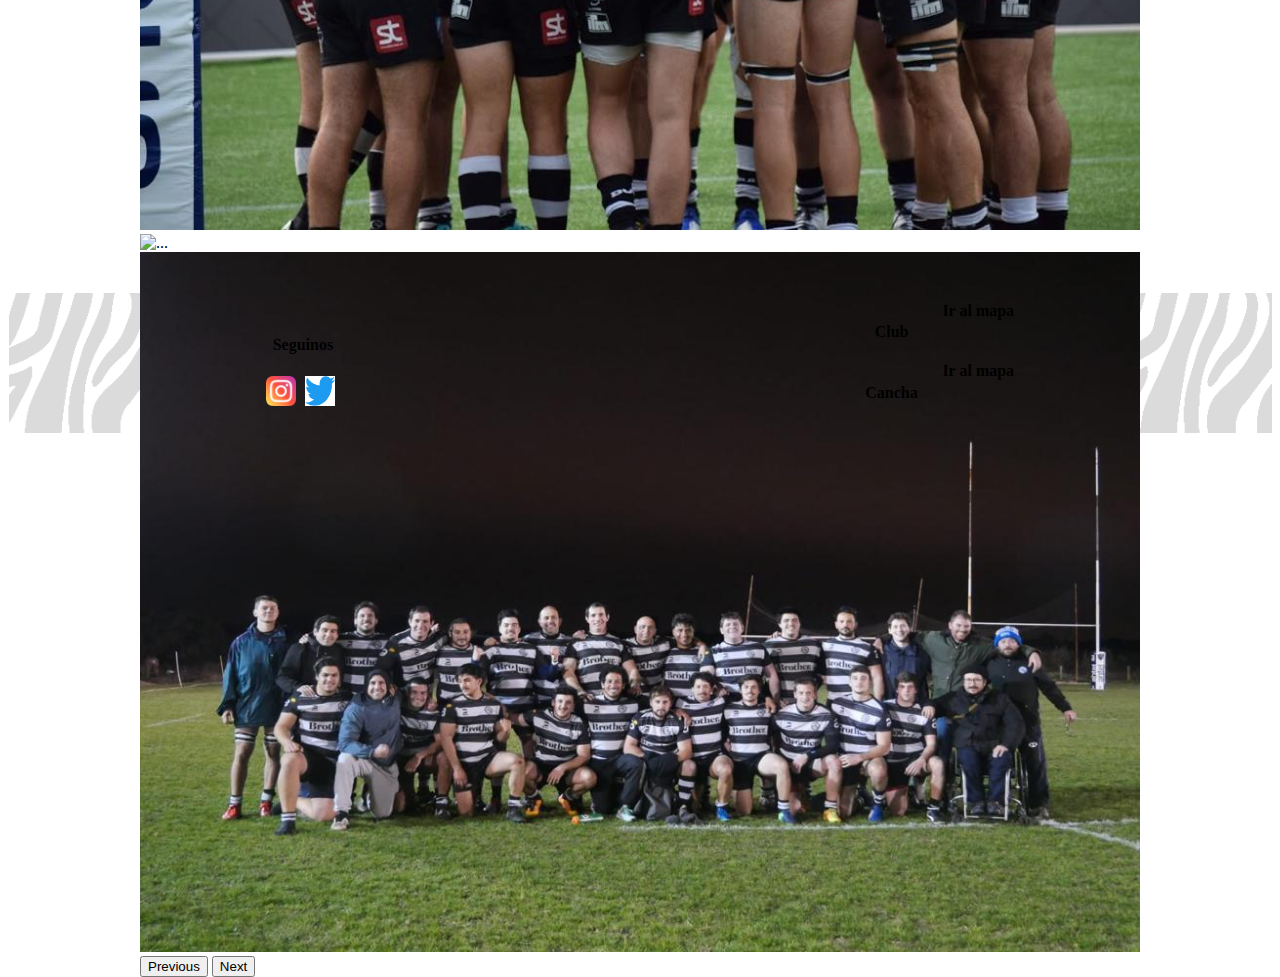
==== commit edb4f425: "novedades terminado" ====
--- a/Other pages/novedades.html
+++ b/Other pages/novedades.html
@@ -37,10 +37,10 @@
   </nav>
 
     <main>
-        <h1>Novedades</h1>
+        <h1 class="p-3 m-3 bounce-top">Novedades</h1>
         
         <section class="m-5">
-            <h3>Tabla</h3>
+            <h3 class="pt-5 shake-horizontal">Tabla</h3>
             <div class="accordion accordion-flush" id="accordionFlushExample">
                 <div class="accordion-item">
                   <h2 class="accordion-header" id="flush-headingOne">
@@ -49,7 +49,7 @@
                     </button>
                   </h2>
                   <div id="flush-collapseOne" class="accordion-collapse collapse" aria-labelledby="flush-headingOne" data-bs-parent="#accordionFlushExample">
-                    <div><img src="../img/TablaInter.jpeg" alt="tablainter"></div>
+                    <div class="tablas p-4"><img src="../img/TablaInter.jpeg" alt="tablainter"></div>
                   </div>
                 </div>
                 <div class="accordion-item">
@@ -59,7 +59,7 @@
                     </button>
                   </h2>
                   <div id="flush-collapseTwo" class="accordion-collapse collapse" aria-labelledby="flush-headingTwo" data-bs-parent="#accordionFlushExample">
-                    <div><img src="../img/TablaPre.jpeg" alt="tablapre"></div>
+                    <div class="tablas p-4"><img src="../img/TablaPre.jpeg" alt="tablapre"></div>
                   </div>
                 </div>
                 <div class="accordion-item">
@@ -69,10 +69,42 @@
                     </button>
                   </h2>
                   <div id="flush-collapseThree" class="accordion-collapse collapse" aria-labelledby="flush-headingThree" data-bs-parent="#accordionFlushExample">
-                    <div><img src="../img/Tabla19.jpeg" alt="tabla19"></div>
+                    <div class="tablas p-4"><img src="../img/Tabla19.jpeg" alt="tabla19"></div>
                   </div>
                 </div>
               </div>
+        </section>
+
+        <section class="m-5">
+          <h3 class="pt-5 shake-horizontal">Fotos</h3>
+          <div class="fotos">
+            <div id="carouselExampleIndicators" class="carousel slide" data-bs-ride="true">
+              <div class="carousel-indicators">
+                <button type="button" data-bs-target="#carouselExampleIndicators" data-bs-slide-to="0" class="active" aria-current="true" aria-label="Slide 1"></button>
+                <button type="button" data-bs-target="#carouselExampleIndicators" data-bs-slide-to="1" aria-label="Slide 2"></button>
+                <button type="button" data-bs-target="#carouselExampleIndicators" data-bs-slide-to="2" aria-label="Slide 3"></button>
+              </div>
+              <div class="carousel-inner">
+                <div class="carousel-item active">
+                  <img src="../img/Equipo.jpeg" class="d-block w-100" alt="...">
+                </div>
+                <div class="carousel-item">
+                  <img src="../img/Jugando.JPG" class="d-block w-100" alt="...">
+                </div>
+                <div class="carousel-item">
+                  <img src="../img/Equipo 2.jpeg" class="d-block w-100" alt="...">
+                </div>
+              </div>
+              <button class="carousel-control-prev" type="button" data-bs-target="#carouselExampleIndicators" data-bs-slide="prev">
+                <span class="carousel-control-prev-icon" aria-hidden="true"></span>
+                <span class="visually-hidden">Previous</span>
+              </button>
+              <button class="carousel-control-next" type="button" data-bs-target="#carouselExampleIndicators" data-bs-slide="next">
+                <span class="carousel-control-next-icon" aria-hidden="true"></span>
+                <span class="visually-hidden">Next</span>
+              </button>
+            </div>
+          </div>
         </section>
         
 
--- a/CSS/style.css
+++ b/CSS/style.css
@@ -188,4 +188,216 @@
     font-size: 20px;
 }
 
-
+/* Estilo novedades */
+
+/* Titulo novedades*/
+.bounce-top{
+	-webkit-animation: bounce-top 0.9s both;
+	animation: bounce-top 0.9s both;
+}
+
+
+ @-webkit-keyframes bounce-top {
+  0% {
+    -webkit-transform: translateY(-45px);
+            transform: translateY(-45px);
+    -webkit-animation-timing-function: ease-in;
+            animation-timing-function: ease-in;
+    opacity: 1;
+  }
+  24% {
+    opacity: 1;
+  }
+  40% {
+    -webkit-transform: translateY(-24px);
+            transform: translateY(-24px);
+    -webkit-animation-timing-function: ease-in;
+            animation-timing-function: ease-in;
+  }
+  65% {
+    -webkit-transform: translateY(-12px);
+            transform: translateY(-12px);
+    -webkit-animation-timing-function: ease-in;
+            animation-timing-function: ease-in;
+  }
+  82% {
+    -webkit-transform: translateY(-6px);
+            transform: translateY(-6px);
+    -webkit-animation-timing-function: ease-in;
+            animation-timing-function: ease-in;
+  }
+  93% {
+    -webkit-transform: translateY(-4px);
+            transform: translateY(-4px);
+    -webkit-animation-timing-function: ease-in;
+            animation-timing-function: ease-in;
+  }
+  25%,
+  55%,
+  75%,
+  87% {
+    -webkit-transform: translateY(0px);
+            transform: translateY(0px);
+    -webkit-animation-timing-function: ease-out;
+            animation-timing-function: ease-out;
+  }
+  100% {
+    -webkit-transform: translateY(0px);
+            transform: translateY(0px);
+    -webkit-animation-timing-function: ease-out;
+            animation-timing-function: ease-out;
+    opacity: 1;
+  }
+}
+@keyframes bounce-top {
+  0% {
+    -webkit-transform: translateY(-45px);
+            transform: translateY(-45px);
+    -webkit-animation-timing-function: ease-in;
+            animation-timing-function: ease-in;
+    opacity: 1;
+  }
+  24% {
+    opacity: 1;
+  }
+  40% {
+    -webkit-transform: translateY(-24px);
+            transform: translateY(-24px);
+    -webkit-animation-timing-function: ease-in;
+            animation-timing-function: ease-in;
+  }
+  65% {
+    -webkit-transform: translateY(-12px);
+            transform: translateY(-12px);
+    -webkit-animation-timing-function: ease-in;
+            animation-timing-function: ease-in;
+  }
+  82% {
+    -webkit-transform: translateY(-6px);
+            transform: translateY(-6px);
+    -webkit-animation-timing-function: ease-in;
+            animation-timing-function: ease-in;
+  }
+  93% {
+    -webkit-transform: translateY(-4px);
+            transform: translateY(-4px);
+    -webkit-animation-timing-function: ease-in;
+            animation-timing-function: ease-in;
+  }
+  25%,
+  55%,
+  75%,
+  87% {
+    -webkit-transform: translateY(0px);
+            transform: translateY(0px);
+    -webkit-animation-timing-function: ease-out;
+            animation-timing-function: ease-out;
+  }
+  100% {
+    -webkit-transform: translateY(0px);
+            transform: translateY(0px);
+    -webkit-animation-timing-function: ease-out;
+            animation-timing-function: ease-out;
+    opacity: 1;
+  }
+}
+
+
+
+/* Titulo tabla*/
+.shake-horizontal {
+	-webkit-animation: shake-horizontal 0.8s cubic-bezier(0.455, 0.030, 0.515, 0.955) both;
+	        animation: shake-horizontal 0.8s cubic-bezier(0.455, 0.030, 0.515, 0.955) both;
+}
+
+
+ @-webkit-keyframes shake-horizontal {
+  0%,
+  100% {
+    -webkit-transform: translateX(0);
+            transform: translateX(0);
+  }
+  10%,
+  30%,
+  50%,
+  70% {
+    -webkit-transform: translateX(-10px);
+            transform: translateX(-10px);
+  }
+  20%,
+  40%,
+  60% {
+    -webkit-transform: translateX(10px);
+            transform: translateX(10px);
+  }
+  80% {
+    -webkit-transform: translateX(8px);
+            transform: translateX(8px);
+  }
+  90% {
+    -webkit-transform: translateX(-8px);
+            transform: translateX(-8px);
+  }
+}
+@keyframes shake-horizontal {
+  0%,
+  100% {
+    -webkit-transform: translateX(0);
+            transform: translateX(0);
+  }
+  10%,
+  30%,
+  50%,
+  70% {
+    -webkit-transform: translateX(-10px);
+            transform: translateX(-10px);
+  }
+  20%,
+  40%,
+  60% {
+    -webkit-transform: translateX(10px);
+            transform: translateX(10px);
+  }
+  80% {
+    -webkit-transform: translateX(8px);
+            transform: translateX(8px);
+  }
+  90% {
+    -webkit-transform: translateX(-8px);
+            transform: translateX(-8px);
+  }
+}
+
+/* Estilo tabla */
+
+.tablas{
+  display: flex;
+  justify-content: center;
+}
+
+.tablas img{
+  width: 533px;
+  height: 724px;
+}
+
+/* Estilo carousel */
+.fotos{
+  display: flex;
+  justify-content: center;
+  padding-top: 30px;
+  margin-bottom: 80px;
+}
+
+.carousel{
+  width: 1000px;
+  height: 700px;
+}
+
+.carousel-inner img{
+  width: 1000px;
+  height: 700px;
+}
+
+
+
+/* Responsive */
